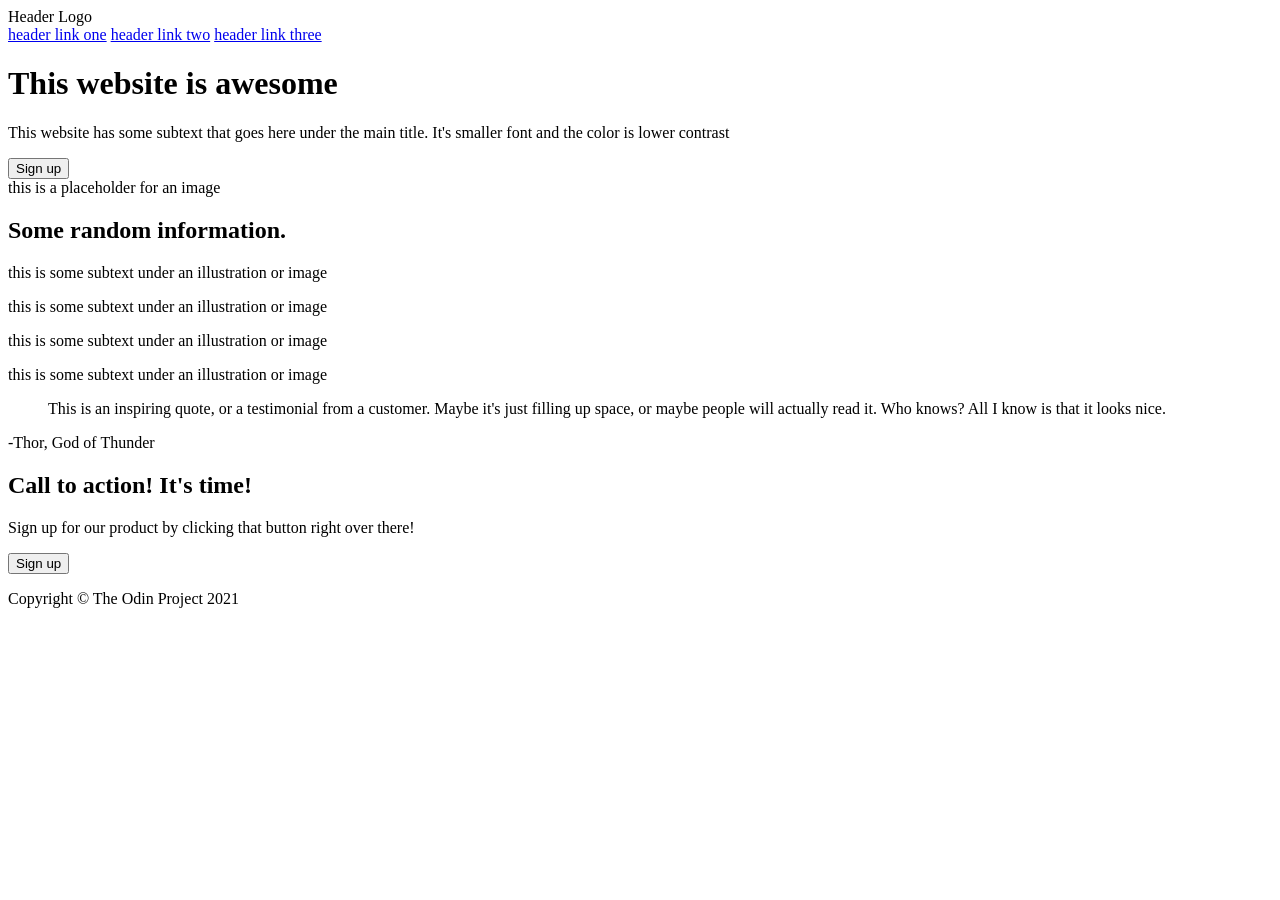
==== index.html @ b76e8429 "adding landing page html structure" ====
<!DOCTYPE html>
<html lang="en">
<head>
  <meta charset="UTF-8">
  <meta name="viewport" content="width=device-width, initial-scale=1.0">
  <title>Landing Page</title>
</head>
<body>
  <div class="header">
    <div>Header Logo</div>
    <a href="#">header link one</a>
    <a href="#">header link two</a>
    <a href="#">header link three</a>
  </div>

  <div class="hero">
    <div class="hero-text">
  <h1>This website is awesome</h1>
  <p>This website has some subtext that goes here
    under the main title. It's smaller font and 
    the color is lower contrast
  </p>
  <button>Sign up</button>
  </div>
  <div class="hero-image">this is a placeholder for an image</div>
  </div>

<div class="info-section">
  <h2>Some random information.</h2>
  <div class="info-boxes">
    <div class="box">
      <div class="box-shape"></div>
      <p>this is some subtext under an illustration or image</p>
    </div>
    <div class="box">
      <div class="box-shape"></div>
      <p>this is some subtext under an illustration or image</p>
    </div>
    <div class="box">
      <div class="box-shape"></div>
      <p>this is some subtext under an illustration or image</p>
    </div>
    <div class="box">
      <div class="box-shape"></div>
      <p>this is some subtext under an illustration or image</p>
    </div>
  </div>
</div>

<div class="quote-section">
  <blockquote>
    This is an inspiring quote, or a testimonial from a customer. 
    Maybe it's just filling up space, or maybe people will actually read it. 
    Who knows? All I know is that it looks nice.
  </blockquote>
  <p>-Thor, God of Thunder</p>
</div>

<div class="cta">
  <div class="cta-text">
    <h2>Call to action! It's time!</h2>
    <p>Sign up for our product by clicking that button right over there!</p>
  </div>
  <button>Sign up</button>
</div>

<footer>
  <p>Copyright © The Odin Project 2021</p>
</footer>
</body>
</html>
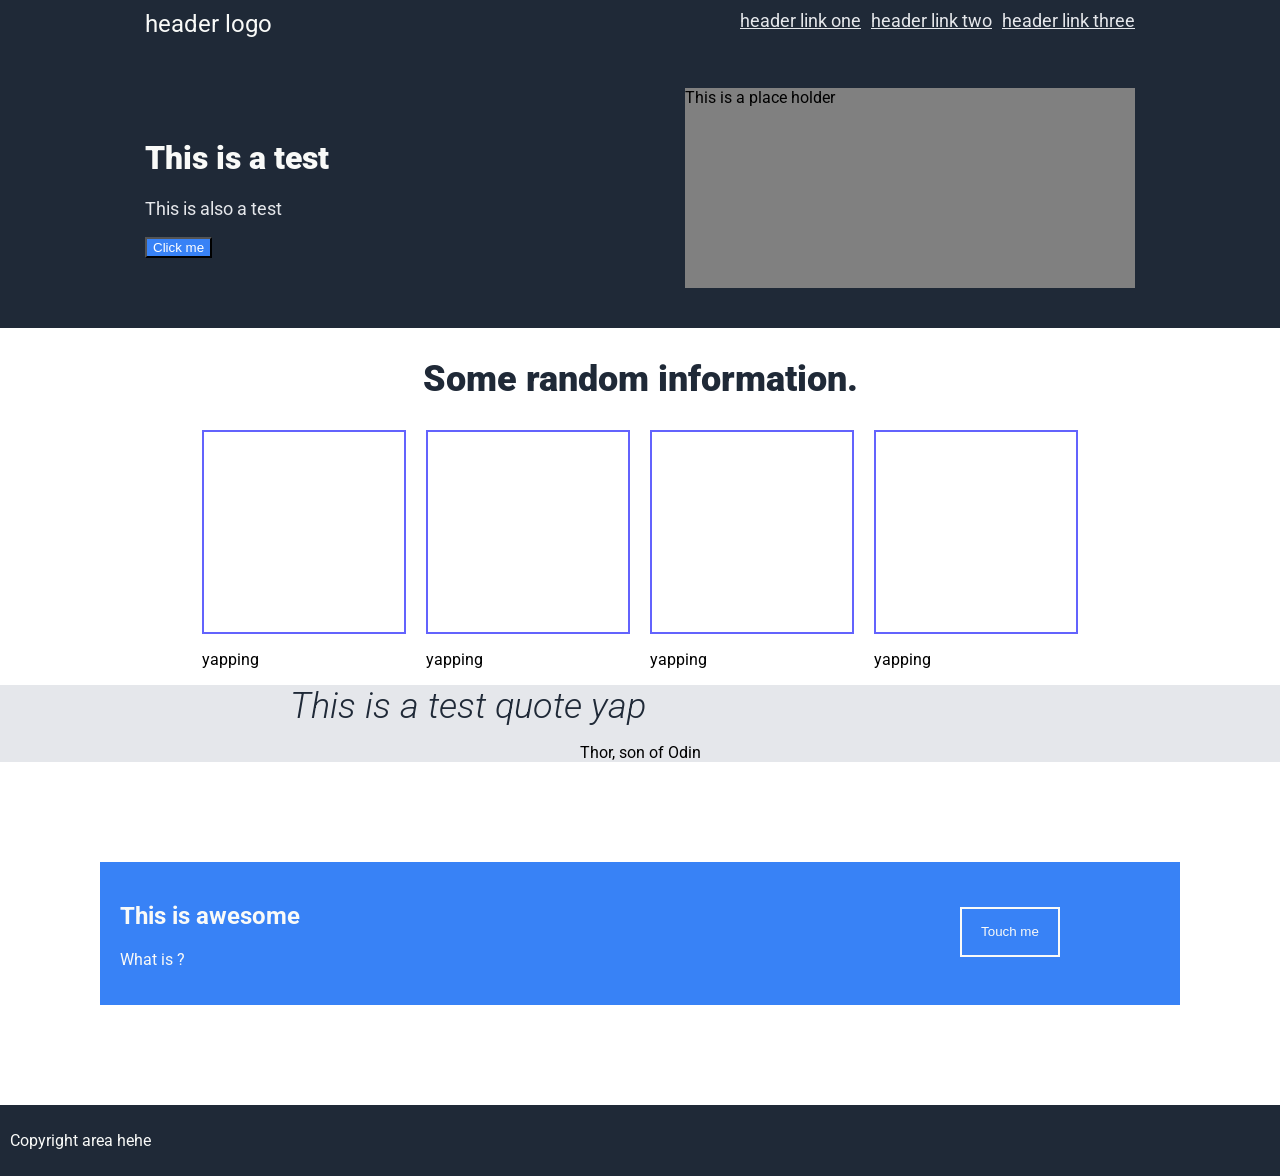
==== commit c39767a5: "complete 2nd attempt project / solo" ====
--- a/index.html
+++ b/index.html
@@ -3,69 +3,68 @@
 <head>
   <meta charset="UTF-8">
   <meta name="viewport" content="width=device-width, initial-scale=1.0">
-  <title>Landing Page</title>
+  <title>Test Page</title>
+  <link rel="preconnect" href="https://fonts.googleapis.com">
+  <link rel="preconnect" href="https://fonts.gstatic.com" crossorigin>
+  <link href="https://fonts.googleapis.com/css2?family=Roboto:ital,wght@0,100..900;1,100..900&display=swap" rel="stylesheet">
+  <link rel="stylesheet" href="style.css">
 </head>
 <body>
   <div class="header">
-    <div>Header Logo</div>
-    <a href="#">header link one</a>
-    <a href="#">header link two</a>
-    <a href="#">header link three</a>
+    <div class="header-logo"> header logo</div>
+    <div class="header-links">
+      <a href="#">header link one</a>
+      <a href="#">header link two</a>
+      <a href="#">header link three</a>
+  </div>
   </div>
 
   <div class="hero">
     <div class="hero-text">
-  <h1>This website is awesome</h1>
-  <p>This website has some subtext that goes here
-    under the main title. It's smaller font and 
-    the color is lower contrast
-  </p>
-  <button>Sign up</button>
-  </div>
-  <div class="hero-image">this is a placeholder for an image</div>
+      <h1>This is a test</h1>
+      <p>This is also a test</p>
+      <button>Click me</button>
+    </div>
+  <div class="hero-image">This is a place holder</div>
   </div>
 
-<div class="info-section">
+  <div class="info-section">
   <h2>Some random information.</h2>
   <div class="info-boxes">
     <div class="box">
       <div class="box-shape"></div>
-      <p>this is some subtext under an illustration or image</p>
+      <p>yapping</p>
     </div>
-    <div class="box">
-      <div class="box-shape"></div>
-      <p>this is some subtext under an illustration or image</p>
+        <div class="box">
+        <div class="box-shape"></div>
+      <p>yapping</p>
     </div>
-    <div class="box">
-      <div class="box-shape"></div>
-      <p>this is some subtext under an illustration or image</p>
+        <div class="box">
+        <div class="box-shape"></div>
+      <p>yapping</p>
     </div>
-    <div class="box">
-      <div class="box-shape"></div>
-      <p>this is some subtext under an illustration or image</p>
+        <div class="box">
+        <div class="box-shape"></div>
+      <p>yapping</p>
     </div>
   </div>
-</div>
+  </div>
 
-<div class="quote-section">
-  <blockquote>
-    This is an inspiring quote, or a testimonial from a customer. 
-    Maybe it's just filling up space, or maybe people will actually read it. 
-    Who knows? All I know is that it looks nice.
-  </blockquote>
-  <p>-Thor, God of Thunder</p>
-</div>
+  <div class="quote-section">
+    <blockquote>This is a test quote yap</blockquote>
+    <p>Thor, son of Odin</p>
+  </div>
 
-<div class="cta">
+<div class="cta-section">
   <div class="cta-text">
-    <h2>Call to action! It's time!</h2>
-    <p>Sign up for our product by clicking that button right over there!</p>
+    <h2>This is awesome</h2>
+    <p>What is ?</p>
   </div>
-  <button>Sign up</button>
+  <button>Touch me</button>
 </div>
 
 <footer>
-  <p>Copyright © The Odin Project 2021</p>
+  <p>Copyright area hehe</p>
 </footer>
 </body>
 </html>
--- a/style.css
+++ b/style.css
@@ -0,0 +1,137 @@
+.header,
+.hero,
+footer {
+    background-color: #1F2937;
+}
+
+html, body {
+    margin: 0;
+    padding: 0;
+}
+
+body {
+    font-family: Roboto, sans-serif;
+}
+
+.header-logo {
+    color: #F9FAF8;
+    font-size: 24px;
+}
+
+.header a {
+    color: #E5E7EB;
+    font-size: 18px;
+}
+
+.header {
+    display: flex;
+    justify-content: space-between;
+    padding: 10px calc((100% - 990px) / 2);
+}
+
+.header-links {
+    display: flex;
+    gap: 10px;
+}
+
+.hero {
+    display: flex;
+    padding: 40px;
+    gap: 40px;
+    padding: 40px;
+    justify-content: center;
+    align-items: center;
+}
+
+.hero h1 {
+    color: #F9FAF8;
+    font-weight: 900;
+}
+
+.hero p {
+    color: #E5E7EB;
+    font-size: 18px;
+}
+
+.hero button {
+    background-color: #3882F6;
+    color: white;
+}
+
+.hero-text {
+    flex: 1;
+    max-width: 500px;
+}
+
+.hero-image {
+    flex: 1;
+    background-color: grey;
+    max-width: 450px;
+    height: 200px;
+}
+
+.info-section h2 {
+    color: #1F2937;
+    font-size: 36px;
+    font-weight: 900;
+    text-align: center;
+}
+
+.info-boxes {
+    display: flex;
+    justify-content: center;
+    gap: 20px;
+}
+
+.box-shape {
+    border: 2px solid rgb(99, 99, 253);
+    width: 200px;
+    height: 200px;
+}
+
+.box {
+    display: flex;
+    flex-direction: column;
+}
+
+.quote-section {
+    background-color: #E5E7EB;
+}
+
+.quote-section blockquote {
+    font-size: 36px;
+    color: #1F2937;
+    font-weight: 300;
+    font-style: italic;
+    max-width: 700px;
+    margin: 0 auto;
+}
+
+.quote-section p {
+    text-align: center;
+}
+
+.cta-section {
+    background-color: #3882F6;
+    margin: 100px;
+    padding: 20px;
+    display: flex;
+    justify-content: space-between;
+    color: #F9FAF8;
+}
+
+.cta-section button {
+    background-color: #3882F6;
+    border: 2px solid #F9FAF8;
+    padding: 10px;
+    margin-right: 100px;
+    margin-top: 25px;
+    height: 50px;
+    width: 100px;
+    color: #F9FAF8;
+}
+
+footer {
+    color: #F9FAF8;
+    padding: 10px;
+}
